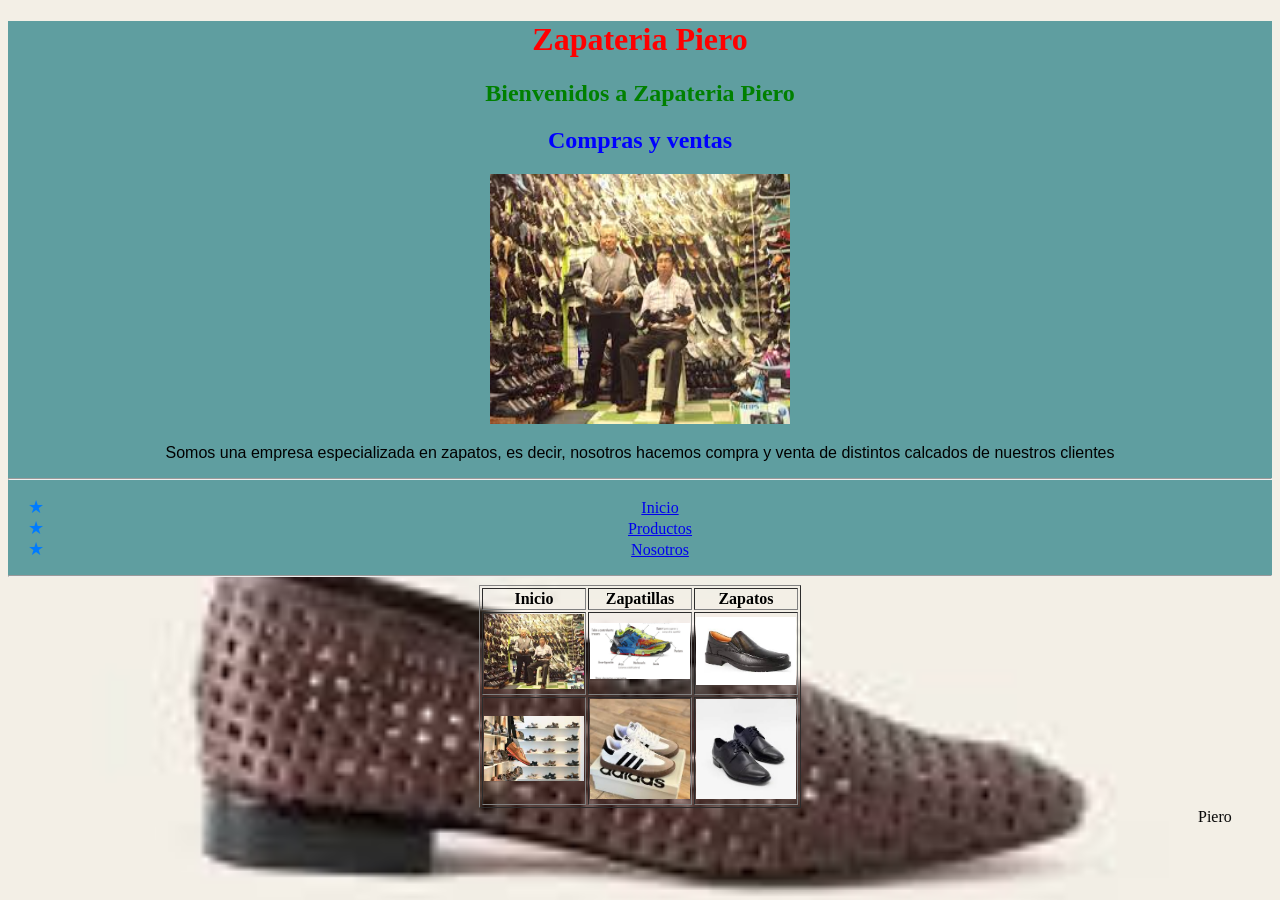
==== index.html @ 21814b43 "Add files via upload" ====
<!DOCTYPE html>
<html lang="es">
<head>
  <meta charset="UTF-8">
  <meta name="viewport" content="width=device-width, initial-scale=1.0">
  <title>Zapateria</title>
  <link rel="stylesheet" href="styles.css">

</head>
<body>

  <div>
  <center><h1 id="titulo-rojo">Zapateria Piero</h1>
<h2 id="subtitulo-verde">Bienvenidos a Zapateria Piero</h2>
<h2 id="subtitulo-azul"> Compras y ventas</h2>
<img src="zapateria.jpg"alt="" width="300" height="250" />

            <p class="texto-arial">
                Somos una empresa especializada en zapatos, es decir, nosotros hacemos compra y venta de
                distintos calcados de nuestros clientes
            </p>
    
            <hr>

        <ul class="lista2">
            <li><a href="#inicio">Inicio</a></li>
            <li><a href="zapat1.html">Productos</a></li>
            <li><a href="zapat2.html">Nosotros</a></li>
           
        </ul>
  <hr>
  </center>
</div>
<center><table border="1">
  <tr>
    <th>Inicio</th>
    <th>Zapatillas</th>
    <th>Zapatos</th>
  </tr>
  <tr>
    <td><img src="zapateria.jpg" alt="100" width="100"></td>
    <td><img src="zapa.webp" alt="100" width="100"></td>
    <td><img src="zapato 2.jpg" alt="100" width="100"></td>    
  </tr>
  <tr>
    <td><img src="zapateria2.jpg" alt="100" width="100"></td>
    <td><img src="zapatilla2.jpg" alt="100" width="100"></td>
    <td><img src="zapatos.jpg" alt="100" width="100"></td>    
  </tr>
</table>
</center>
  <marquee>Piero</marquee>
  </body>
  </html>
---- styles.css ----
#titulo-rojo{
    color:red;
  }
 #subtitulo-verde{
  color:green;
 }
 #subtitulo-azul{
  color:blue;
 }
 div { 
  width:auto;
  height: auto;
  background-color: cadetblue;
 }
.texto-arial{
  font-family: arial;
}
.lista2 li::marker {
  color: #007bff;
  content: "★ "; /* cambia el marcador */
  font-size: 18px;
}
body {
  background-image: url(zapateria\ 4.jpg);
  background-repeat: no-repeat; 
  background-size: cover; 
  background-position: center; 
  background-attachment: fixed;
}
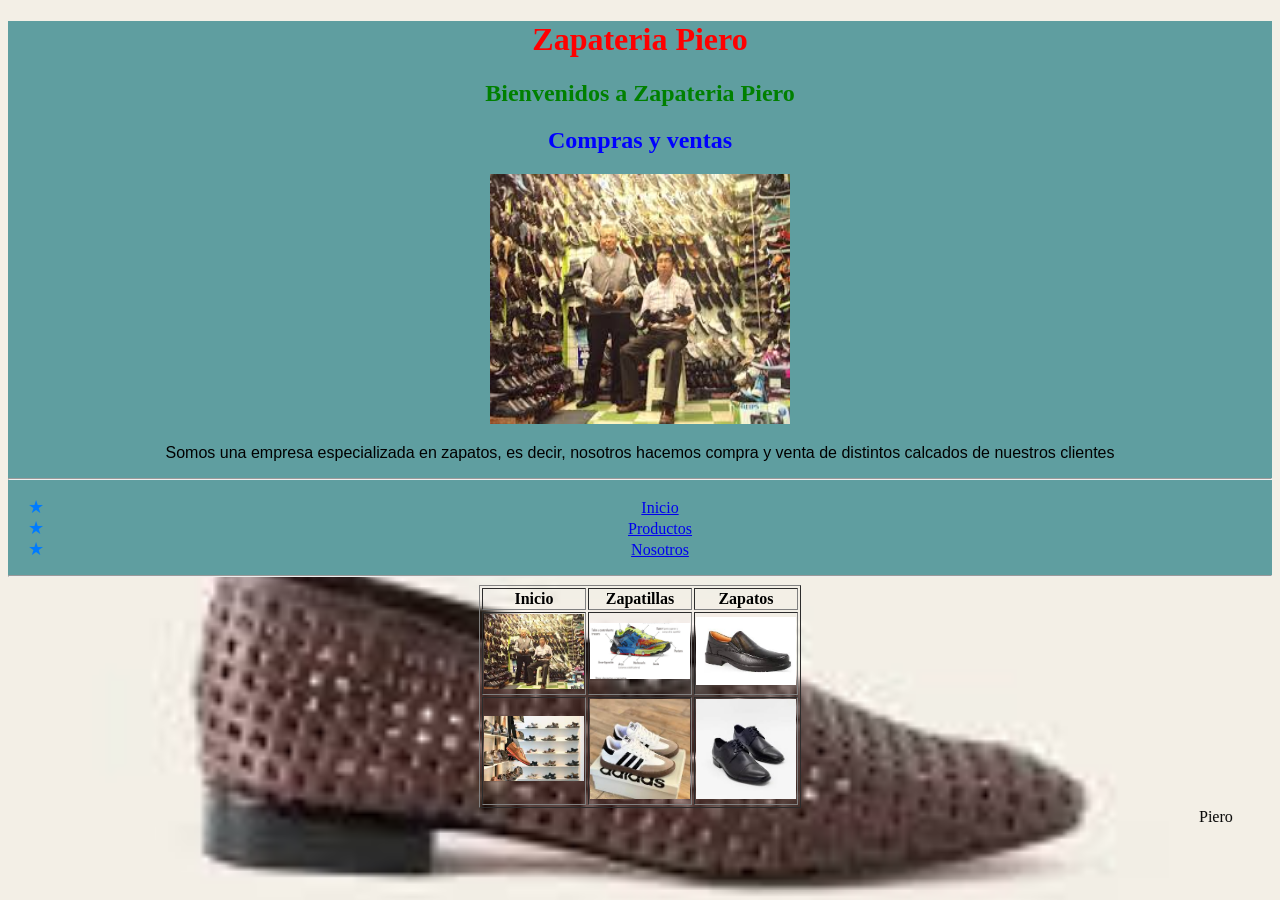
==== commit 2f53f2b2: "Update index.html" ====
--- a/index.html
+++ b/index.html
@@ -24,8 +24,8 @@
 
         <ul class="lista2">
             <li><a href="#inicio">Inicio</a></li>
-            <li><a href="zapat1.html">Productos</a></li>
-            <li><a href="zapat2.html">Nosotros</a></li>
+            <li><a href="zapatilla.html">Productos</a></li>
+            <li><a href="zapato pagina.html">Nosotros</a></li>
            
         </ul>
   <hr>
@@ -51,4 +51,5 @@
 </center>
   <marquee>Piero</marquee>
   </body>
-  </html>+
+  </html>
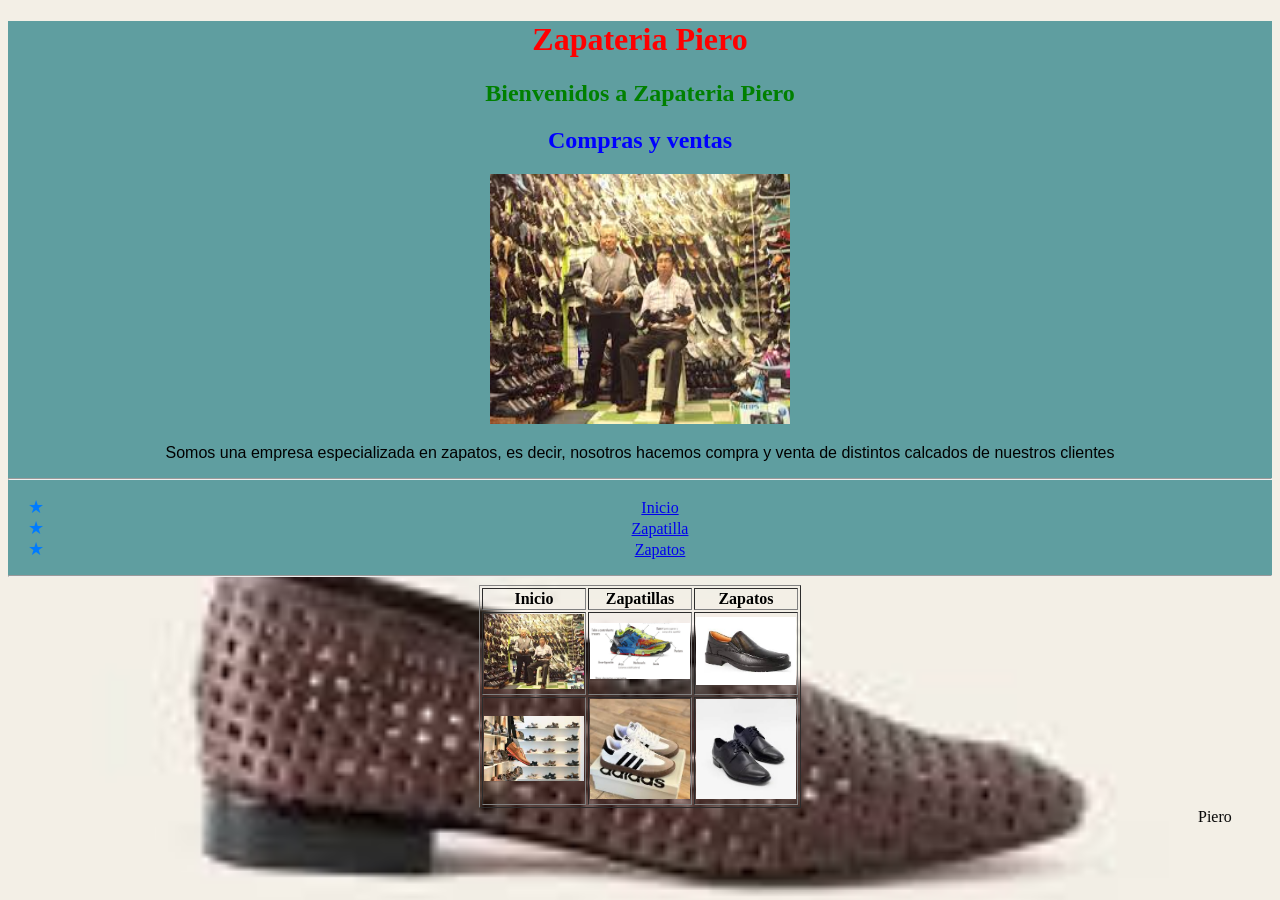
==== commit 5baa7d1d: "Add files via upload" ====
--- a/index.html
+++ b/index.html
@@ -24,8 +24,8 @@
 
         <ul class="lista2">
             <li><a href="#inicio">Inicio</a></li>
-            <li><a href="zapatilla.html">Productos</a></li>
-            <li><a href="zapato pagina.html">Nosotros</a></li>
+            <li><a href="zapatilla.html">Zapatilla</a></li>
+            <li><a href="zapato pagina.html">Zapatos</a></li>
            
         </ul>
   <hr>
@@ -51,5 +51,4 @@
 </center>
   <marquee>Piero</marquee>
   </body>
-
-  </html>
+  </html>
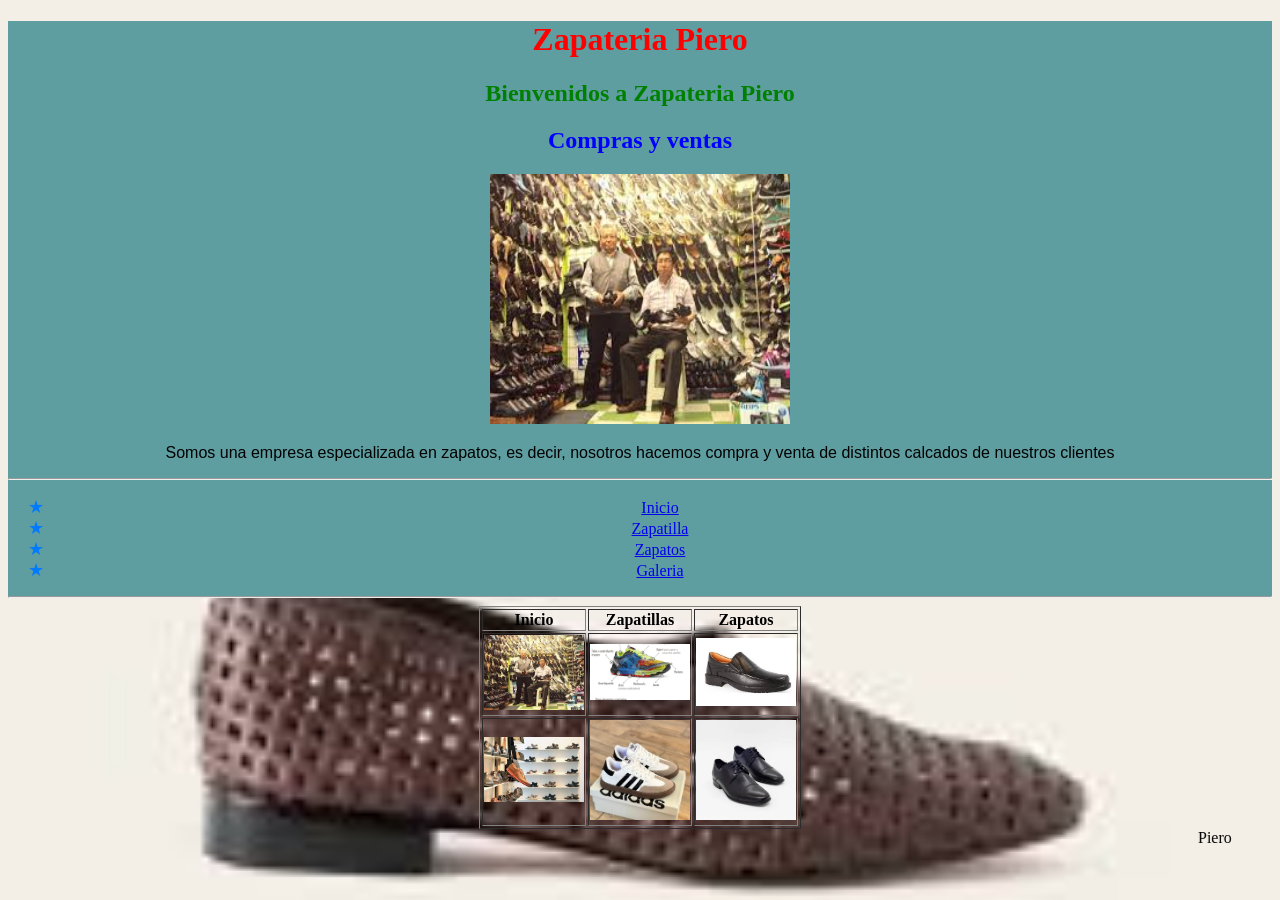
==== commit edc8c828: "Add files via upload" ====
--- a/index.html
+++ b/index.html
@@ -26,6 +26,7 @@
             <li><a href="#inicio">Inicio</a></li>
             <li><a href="zapatilla.html">Zapatilla</a></li>
             <li><a href="zapato pagina.html">Zapatos</a></li>
+            <li><a href="galeria.html">Galeria</a></li>
            
         </ul>
   <hr>
